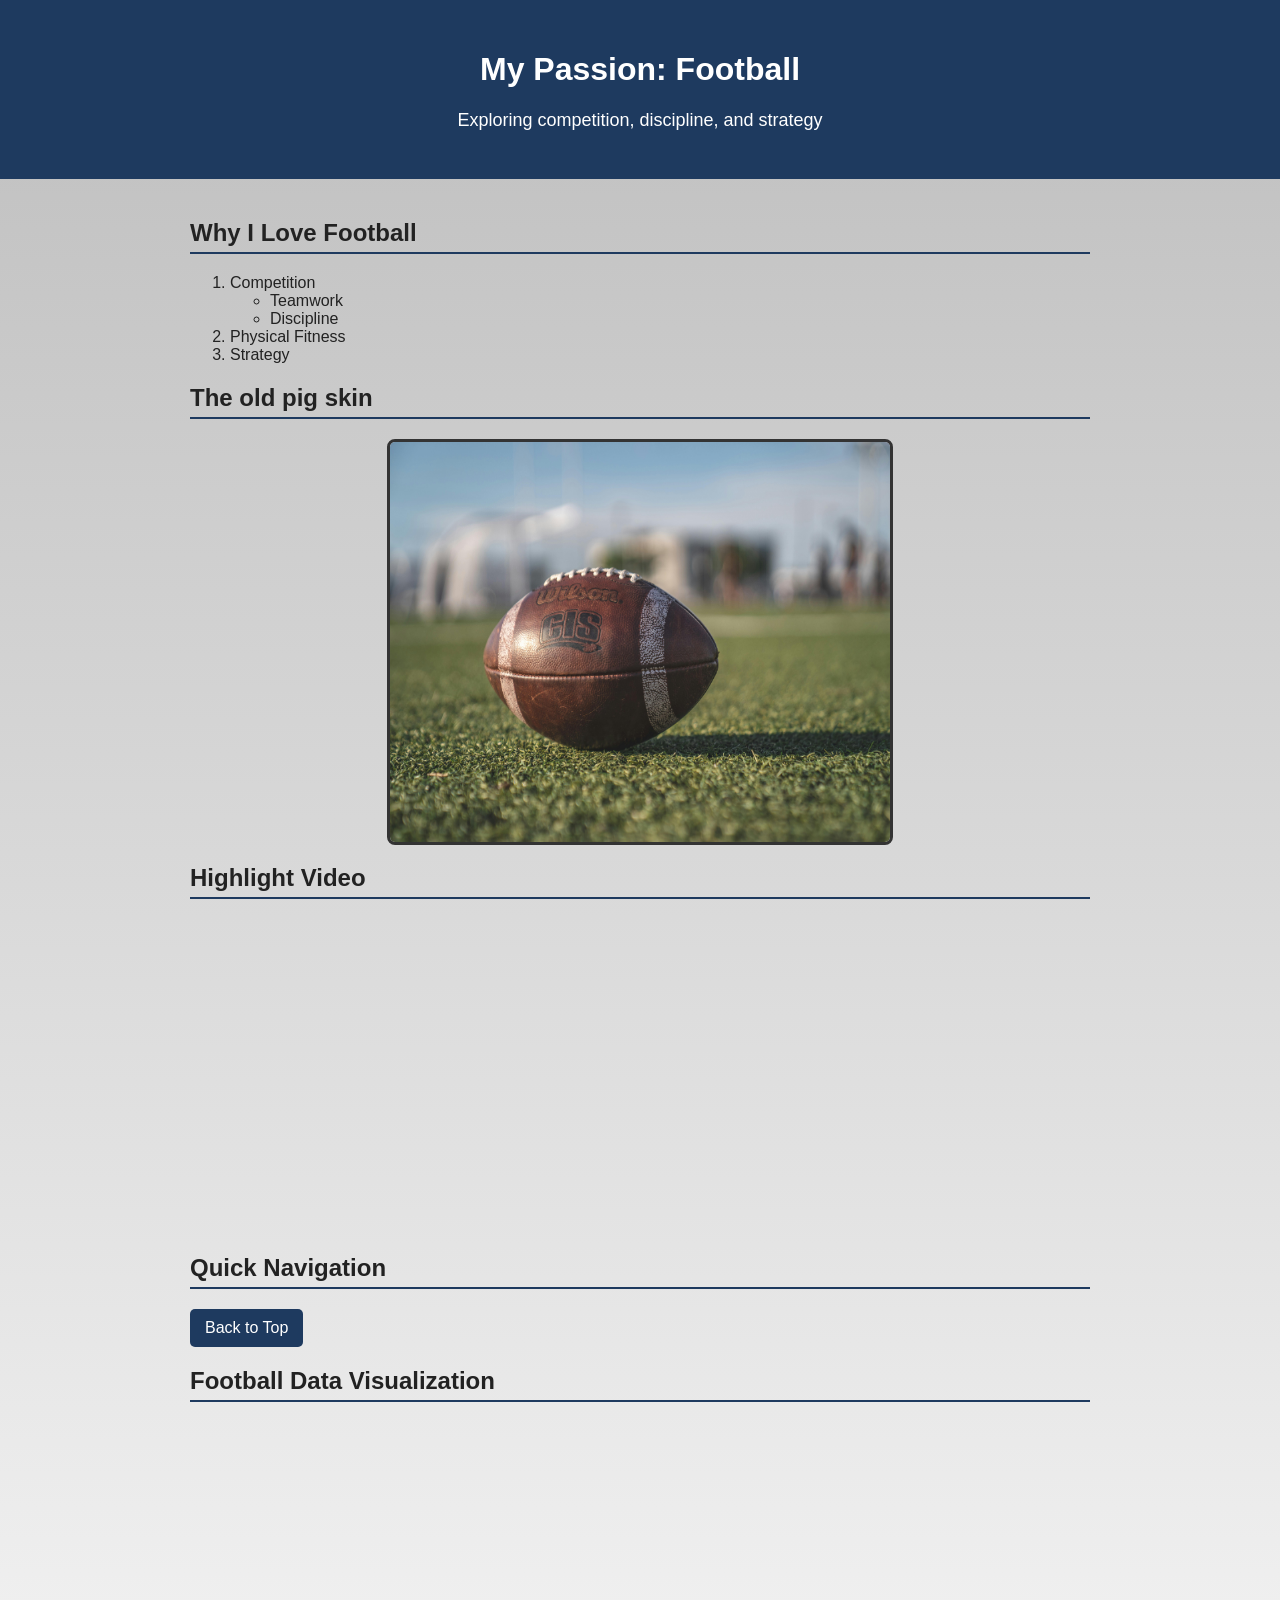
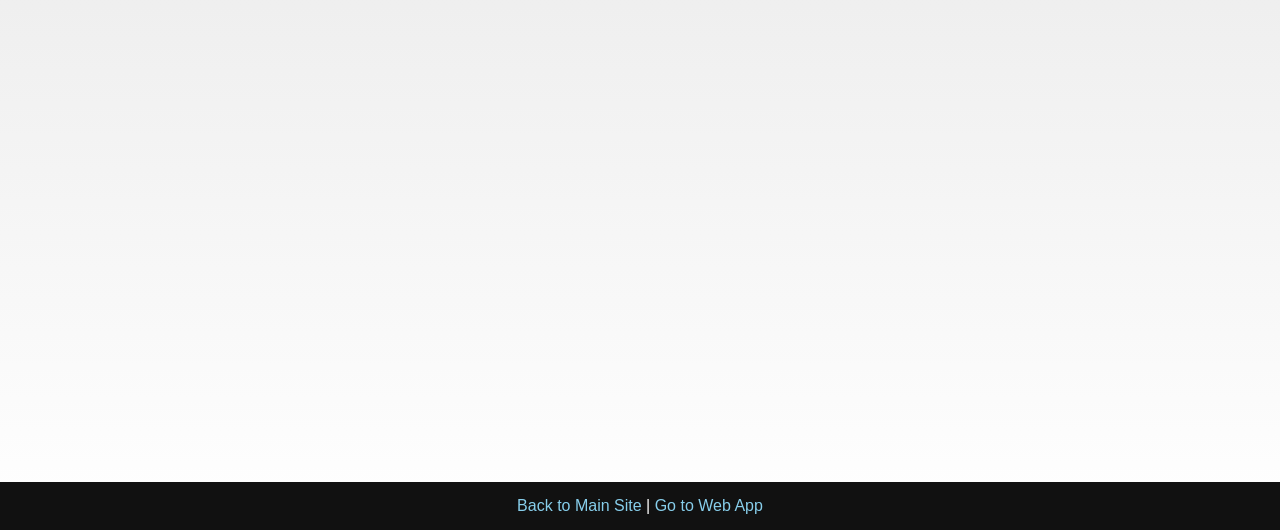
==== html/scratch.html @ 50f729c5 "Add files via upload" ====
<!DOCTYPE html>
<html lang="en">
<head>
    <meta charset="UTF-8">
    <title>Scratch Page</title>
    <link rel="stylesheet" href="../css/scratchstyles.css">
</head>

<body>

<div class="header">
    <h1 id="top">My Passion: Football</h1>
    <p>Exploring competition, discipline, and strategy</p>
</div>

<div class="content">

    <h2>Why I Love Football</h2>

    <!-- Nested List -->
    <ol>
        <li>Competition
            <ul>
                <li>Teamwork</li>
                <li>Discipline</li>
            </ul>
        </li>
        <li>Physical Fitness</li>
        <li>Strategy</li>
    </ol>

    <!-- Image -->
    <h2>The old pig skin</h2>
    <img src="../Images/Football_image.jpg" alt="a football in a grass field" height="400">

    <!-- YouTube Video -->
    <h2>Highlight Video</h2>
   <iframe width="560" height="315"
src="https://www.youtube.com/embed/v-1MQ0Cnbhs"
title="YouTube video player"
frameborder="0"
allow="accelerometer; autoplay; clipboard-write; encrypted-media; gyroscope; picture-in-picture"
allowfullscreen>
</iframe>

    <!-- Anchor -->
    <h2>Quick Navigation</h2>
    <a href="#top" class="button">Back to Top</a>

    <!-- Tableau Graph -->
    <h2>Football Data Visualization</h2>
  <iframe 
src="https://public.tableau.com/views/RegionalSampleWorkbook/Storms?:embed=y&:display_count=yes"
width="800" 
height="600"
style="border: none;">
</iframe>
</div>

<div class="footer">
    <a href="../index.html">Back to Main Site</a> |
    <a href="../html/game.html">Go to Web App</a>
</div>

</body>
</html>
---- css/scratchstyles.css ----
body {
    background: linear-gradient(to bottom, #bebebe, #ffffff);
    font-family: Arial, sans-serif;
    color: #222;
    margin: 0;
}

.header {
    background-color: #1e3a5f;
    color: white;
    text-align: center;
    padding: 30px;
}

.header p {
    margin-top: 10px;
    font-size: 18px;
}

.content {
    max-width: 900px;
    margin: auto;
    padding: 20px;
}

h2 {
    border-bottom: 2px solid #1e3a5f;
    padding-bottom: 5px;
}

img {
    width: 100%;
    max-width: 500px;
    display: block;
    margin: 15px auto;
    border: 3px solid #333;
    border-radius: 8px;
}

iframe {
    display: block;
    margin: 20px auto;
    border-radius: 8px;
}

.button {
    display: inline-block;
    padding: 10px 15px;
    background-color: #1e3a5f;
    color: white;
    text-decoration: none;
    border-radius: 5px;
}

.button:hover {
    background-color: #16324a;
}

.footer {
    background-color: #111;
    color: white;
    text-align: center;
    padding: 15px;
    margin-top: 20px;
}

.footer a {
    color: #87ceeb;
    text-decoration: none;
}
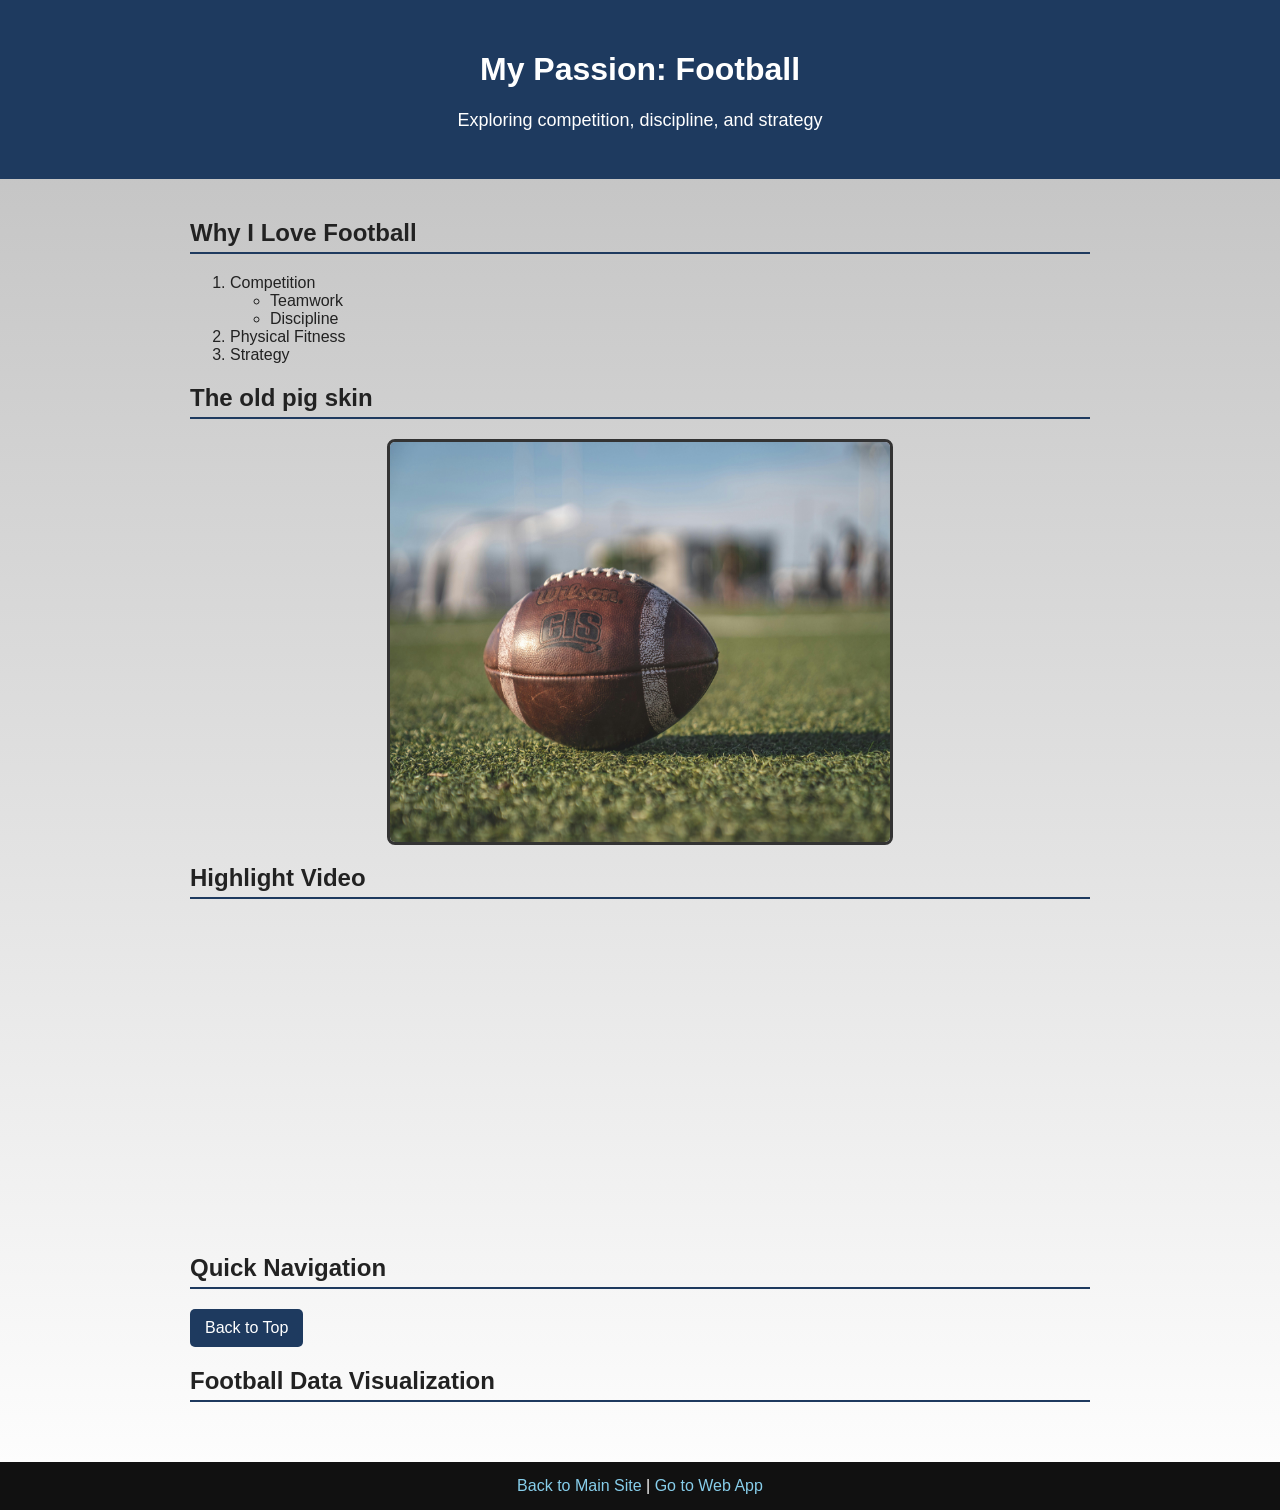
==== commit fd2d6d11: "Refactor HTML structure and content" ====
--- a/html/scratch.html
+++ b/html/scratch.html
@@ -49,12 +49,7 @@
 
     <!-- Tableau Graph -->
     <h2>Football Data Visualization</h2>
-  <iframe 
-src="https://public.tableau.com/views/RegionalSampleWorkbook/Storms?:embed=y&:display_count=yes"
-width="800" 
-height="600"
-style="border: none;">
-</iframe>
+<div class='tableauPlaceholder' id='viz1775863729234' style='position: relative'><noscript><a href='#'><img alt='Dashboard ' src='https:&#47;&#47;public.tableau.com&#47;static&#47;images&#47;Th&#47;ThePeriodicTableofAIStartups&#47;Dashboard&#47;1_rss.png' style='border: none' /></a></noscript><object class='tableauViz'  style='display:none;'><param name='host_url' value='https%3A%2F%2Fpublic.tableau.com%2F' /> <param name='embed_code_version' value='3' /> <param name='site_root' value='' /><param name='name' value='ThePeriodicTableofAIStartups&#47;Dashboard' /><param name='tabs' value='no' /><param name='toolbar' value='yes' /><param name='static_image' value='https:&#47;&#47;public.tableau.com&#47;static&#47;images&#47;Th&#47;ThePeriodicTableofAIStartups&#47;Dashboard&#47;1.png' /> <param name='animate_transition' value='yes' /><param name='display_static_image' value='yes' /><param name='display_spinner' value='yes' /><param name='display_overlay' value='yes' /><param name='display_count' value='yes' /><param name='language' value='en-US' /></object></div>                <script type='text/javascript'>                    var divElement = document.getElementById('viz1775863729234');                    var vizElement = divElement.getElementsByTagName('object')[0];                    vizElement.style.width='1200px';vizElement.style.height='927px';                    var scriptElement = document.createElement('script');                    scriptElement.src = 'https://public.tableau.com/javascripts/api/viz_v1.js';                    vizElement.parentNode.insertBefore(scriptElement, vizElement);                </script>
 </div>
 
 <div class="footer">
@@ -63,4 +58,4 @@
 </div>
 
 </body>
-</html>+</html>
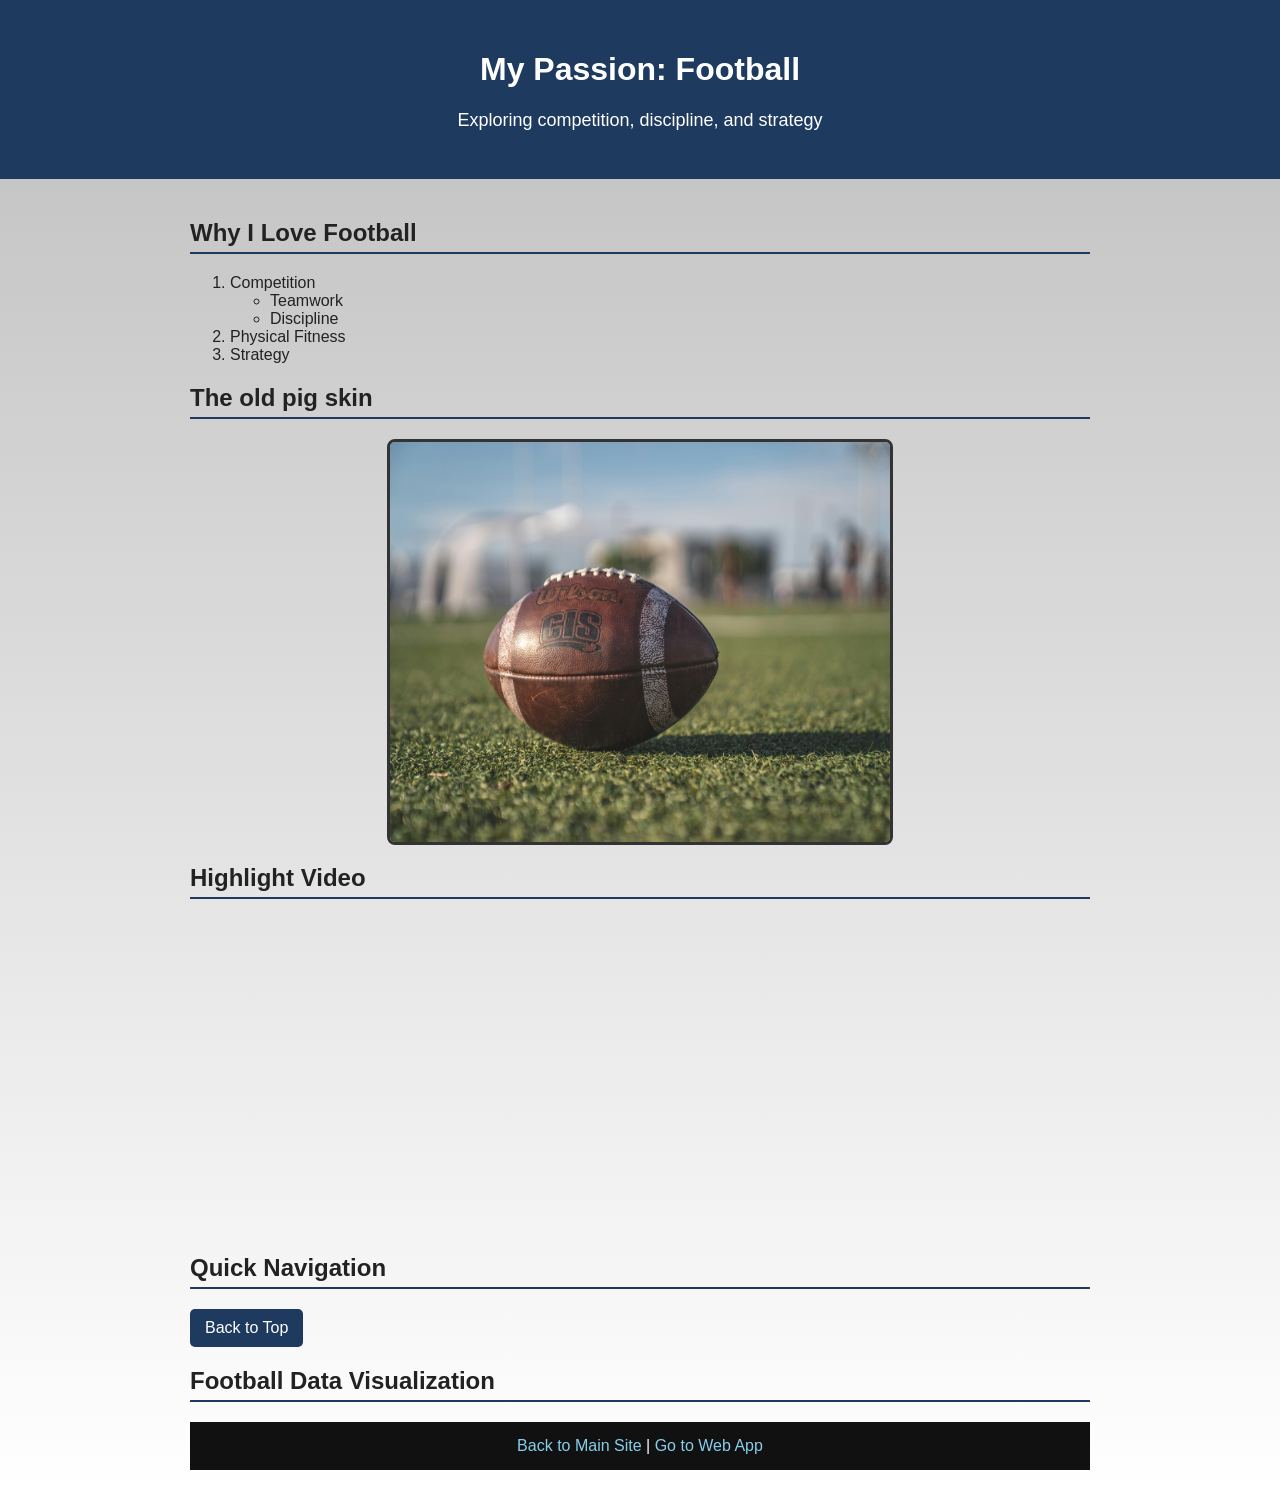
==== commit 2ace91d1: "Update football page with new data visualization Updated Tableau graph and adjusted iframe attribute" ====
--- a/html/scratch.html
+++ b/html/scratch.html
@@ -49,8 +49,7 @@
 
     <!-- Tableau Graph -->
     <h2>Football Data Visualization</h2>
-<div class='tableauPlaceholder' id='viz1775863729234' style='position: relative'><noscript><a href='#'><img alt='Dashboard ' src='https:&#47;&#47;public.tableau.com&#47;static&#47;images&#47;Th&#47;ThePeriodicTableofAIStartups&#47;Dashboard&#47;1_rss.png' style='border: none' /></a></noscript><object class='tableauViz'  style='display:none;'><param name='host_url' value='https%3A%2F%2Fpublic.tableau.com%2F' /> <param name='embed_code_version' value='3' /> <param name='site_root' value='' /><param name='name' value='ThePeriodicTableofAIStartups&#47;Dashboard' /><param name='tabs' value='no' /><param name='toolbar' value='yes' /><param name='static_image' value='https:&#47;&#47;public.tableau.com&#47;static&#47;images&#47;Th&#47;ThePeriodicTableofAIStartups&#47;Dashboard&#47;1.png' /> <param name='animate_transition' value='yes' /><param name='display_static_image' value='yes' /><param name='display_spinner' value='yes' /><param name='display_overlay' value='yes' /><param name='display_count' value='yes' /><param name='language' value='en-US' /></object></div>                <script type='text/javascript'>                    var divElement = document.getElementById('viz1775863729234');                    var vizElement = divElement.getElementsByTagName('object')[0];                    vizElement.style.width='1200px';vizElement.style.height='927px';                    var scriptElement = document.createElement('script');                    scriptElement.src = 'https://public.tableau.com/javascripts/api/viz_v1.js';                    vizElement.parentNode.insertBefore(scriptElement, vizElement);                </script>
-</div>
+<div class='tableauPlaceholder' id='viz1775863998069' style='position: relative'><noscript><a href='#'><img alt='Dashboard Updated ' src='https:&#47;&#47;public.tableau.com&#47;static&#47;images&#47;Cr&#47;CryptocurrencyAnalysis2021-2024&#47;DashboardUpdated&#47;1_rss.png' style='border: none' /></a></noscript><object class='tableauViz'  style='display:none;'><param name='host_url' value='https%3A%2F%2Fpublic.tableau.com%2F' /> <param name='embed_code_version' value='3' /> <param name='site_root' value='' /><param name='name' value='CryptocurrencyAnalysis2021-2024&#47;DashboardUpdated' /><param name='tabs' value='no' /><param name='toolbar' value='yes' /><param name='static_image' value='https:&#47;&#47;public.tableau.com&#47;static&#47;images&#47;Cr&#47;CryptocurrencyAnalysis2021-2024&#47;DashboardUpdated&#47;1.png' /> <param name='animate_transition' value='yes' /><param name='display_static_image' value='yes' /><param name='display_spinner' value='yes' /><param name='display_overlay' value='yes' /><param name='display_count' value='yes' /><param name='language' value='en-US' /></object></div>                <script type='text/javascript'>                    var divElement = document.getElementById('viz1775863998069');                    var vizElement = divElement.getElementsByTagName('object')[0];                    if ( divElement.offsetWidth > 800 ) { vizElement.style.width='1200px';vizElement.style.height='927px';} else if ( divElement.offsetWidth > 500 ) { vizElement.style.width='1200px';vizElement.style.height='927px';} else { vizElement.style.width='100%';vizElement.style.height='2177px';}                     var scriptElement = document.createElement('script');                    scriptElement.src = 'https://public.tableau.com/javascripts/api/viz_v1.js';                    vizElement.parentNode.insertBefore(scriptElement, vizElement);                </script>
 
 <div class="footer">
     <a href="../index.html">Back to Main Site</a> |
